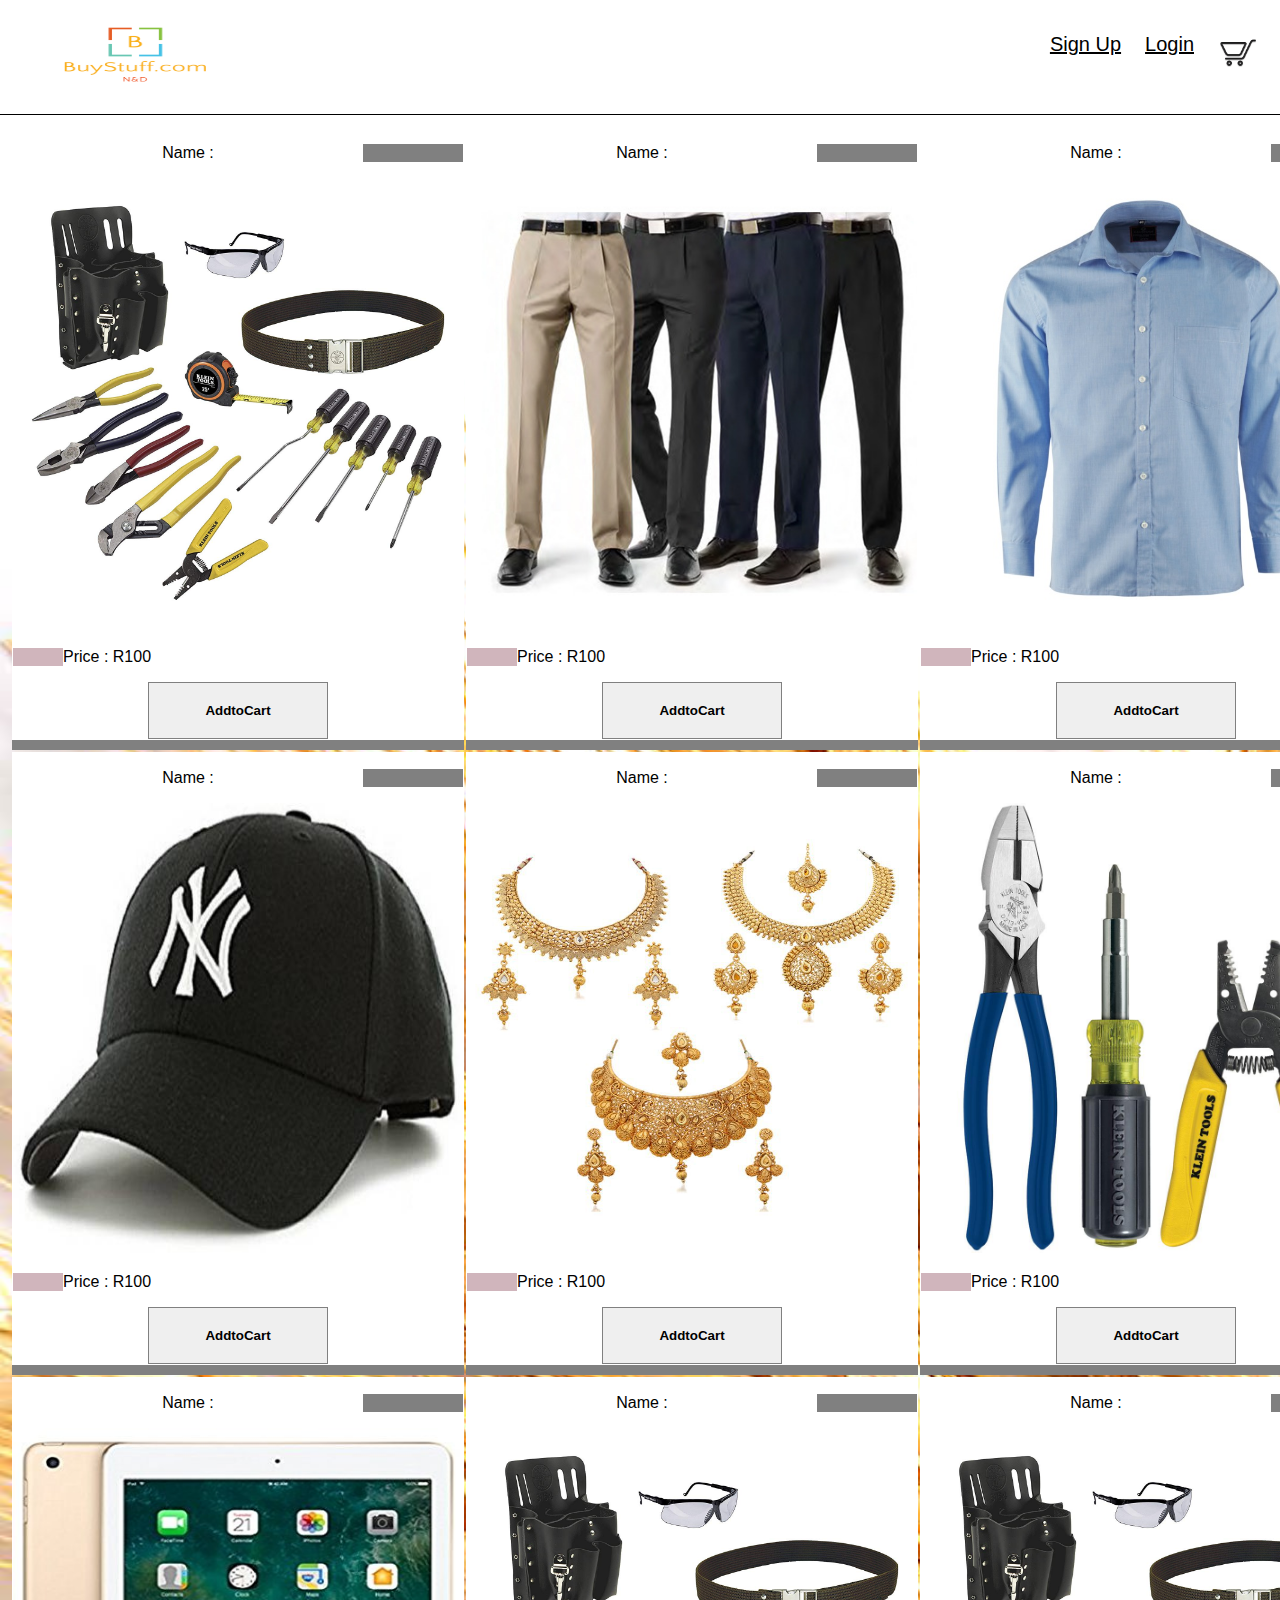
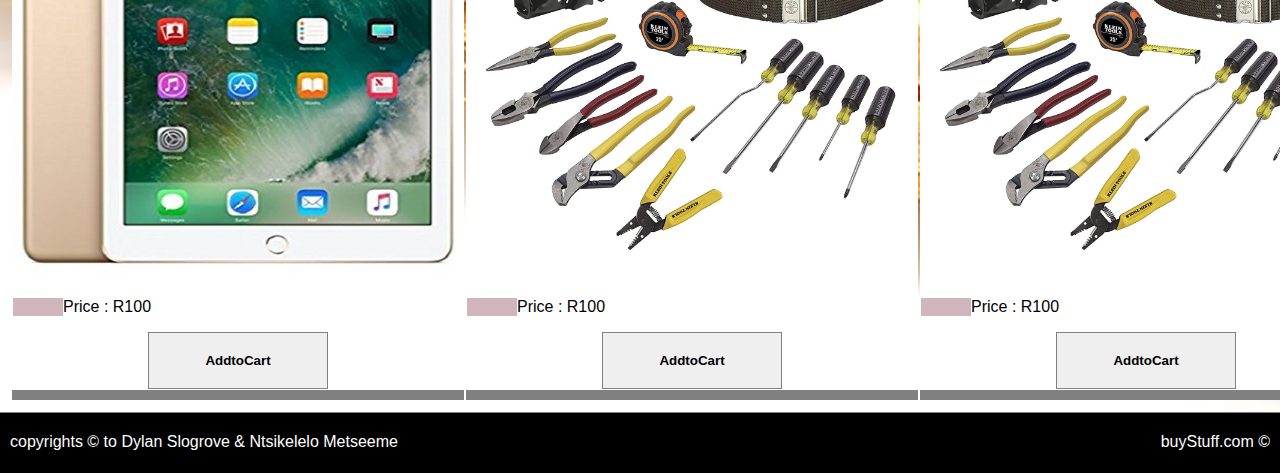
==== index.html @ 4f4c2588 "Front_end" ====
<!DOCTYPE html>
<html>
<head>
    <meta charset="utf-8" />
    <meta http-equiv="X-UA-Compatible" content="IE=edge">
    <title>Home</title>
    <meta name="viewport" content="width=device-width, initial-scale=1">
    <link rel="stylesheet" type="text/css" media="screen" href="css/index.css" />
</head>
<body>
    <div id="head">
        <img src="/img/Screen Shot 2018-10-06 at 23.15.37.png" height="70" width="250">
        <div id="right">
        <a href="signup.html">Sign Up</a> 
        <a href="login.html">Login</a>
        <a href="cart.html"><img  src= "/img/cart-icon-14 (1).png" height="40" ></a>
    </div>
    </div>
    <div id = "page">
        <table>
            <tr>
                    <td><p id = "pname">Name :</p><img src = "/img/818tfvtAGLL._SL1500_.jpg" height="450" width= "450"><p id = "pprice">Price : R100 </p><input type="button" value="AddtoCart" name="1"></td> 
                    <td><p id = "pname">Name :</p><img src = "/img/style-mens-formal-trouser-500x500.jpg" height="450" width= "450"><p id = "pprice">Price : R100 </p><input type="button" value="AddtoCart" name="1"></td> 
                    <td><p id = "pname">Name :</p><img src = "/img/shirt.jpeg" height="450" width= "450"><p id = "pprice">Price : R100 </p><input type="button" value="AddtoCart" name="1"></td> 
                    <td><p id = "pname">Name :</p><img src = "/img/iphones8-plus-x.jpg" height="450" width= "450"><p id = "pprice">Price : R100 </p><input type="button" value="AddtoCart" name="1"></td> 
            <tr>
                    <td><p id = "pname">Name :</p><img src = "/img/free-ny-white-caps-0111-friendskart-original-imaf2zdxxcgn2sph.jpeg" height="450" width= "450"><p id = "pprice">Price : R100 </p><input type="button" value="AddtoCart" name="1"></td> 
                    <td><p id = "pname">Name :</p><img src = "/img/Reeva-Fashion-Jewellery-Golden-Necklace-SDL947515141-1-647cf.jpg" height="450" width= "450"><p id = "pprice">Price : R100 </p><input type="button" value="AddtoCart" name="1"></td> 
                    <td><p id = "pname">Name :</p><img src = "/img/klein-tools-electricians-tool-sets-mpz00050r-64_1000.jpg" height="450" width= "450"><p id = "pprice">Price : R100 </p><input type="button" value="AddtoCart" name="1"></td> 
                    <td><p id = "pname">Name :</p><img src = "/img/818tfvtAGLL._SL1500_.jpg" height="450" width= "450"><p id = "pprice">Price : R100 </p><input type="button" value="AddtoCart" name="1"></td> 

            </tr>  
              <tr>
                    <td><p id = "pname">Name :</p><img src = "/img/51s7SMOXbSL.jpg" height="450" width= "450"><p id = "pprice">Price : R100 </p><input type="button" value="AddtoCart" name="1"></td> 
                    <td><p id = "pname">Name :</p><img src = "/img/818tfvtAGLL._SL1500_.jpg" height="450" width= "450"><p id = "pprice">Price : R100 </p><input type="button" value="AddtoCart" name="1"></td> 
                    <td><p id = "pname">Name :</p><img src = "/img/818tfvtAGLL._SL1500_.jpg" height="450" width= "450"><p id = "pprice">Price : R100 </p><input type="button" value="AddtoCart" name="1"></td> 
                    <td><p id = "pname">Name :</p><img src = "/img/818tfvtAGLL._SL1500_.jpg" height="450" width= "450"><p id = "pprice">Price : R100 </p><input type="button" value="AddtoCart" name="1"></td> 
             </tr>
                </table>
    </div>
    <div id="foot">
            copyrights &copy to Dylan Slogrove & Ntsikelelo Metseeme
            <div id="right">
                buyStuff.com &copy;
        </div>
    </div>  
</body>
</html>
---- css/index.css ----
*
{
    box-sizing: border-box;
    font-family: sans-serif;
}
body
{
    margin: 0;
    padding: 0;
    margin: 0px;
    padding: 0px;
    background: url("/img/wheat_1.jpg") no-repeat;
    font-family: sans-serif;
    background-size: cover ;
    background-position: center;
}
#head
{
    background-color: white;
    padding: 20px 10px;
    border-bottom: 1px solid black;
}
#head a
{
    float: left;
    color: black;
    text-align: center;
    font-size: 20px;
    padding: 12px;
    line-height: 25px;
}
#head h1
{
    font-size: 25px;
}
#right
{
    float: right;
    top: 0%;
    position: relative;
}
#head a:hover
{
    background: brown;
    border-radius: 10%;
    color: white;
}
#head a:active
{
    background:darkcyan ;
    border-radius: 1%;
    color: white;
}
table
{
    padding: 10px;
    border-bottom: 1px solid gray;
}
table td
{
    text-align: center;
    position: relative;
    border-bottom: 1px solid gray;
    background: white;
    border-bottom: 10px solid grey;
 
}
#foot
{
    bottom: 2%;
    background-color: black;
    padding: 20px 10px;
    border-bottom: 2px solid black;
    position: relative;
    color: white;
}
table td input[type="button"]
{
    width: 40%;
    font-weight: bold;
    border: 1px solid gray;
    padding: 20px;
}
table td input[type="button"]:hover
{
    width: 40%;
    font-weight: bold;
    border: 1px solid gray;
    padding: 20px;
    background: brown;
    color: white;
}

#pname
{
  
    border-right: 100px solid grey;
    color: black;
}
#pprice
{
    border-left: 50px solid rgb(100,11,34,0.3);
    text-align: left;
    color: black;
}
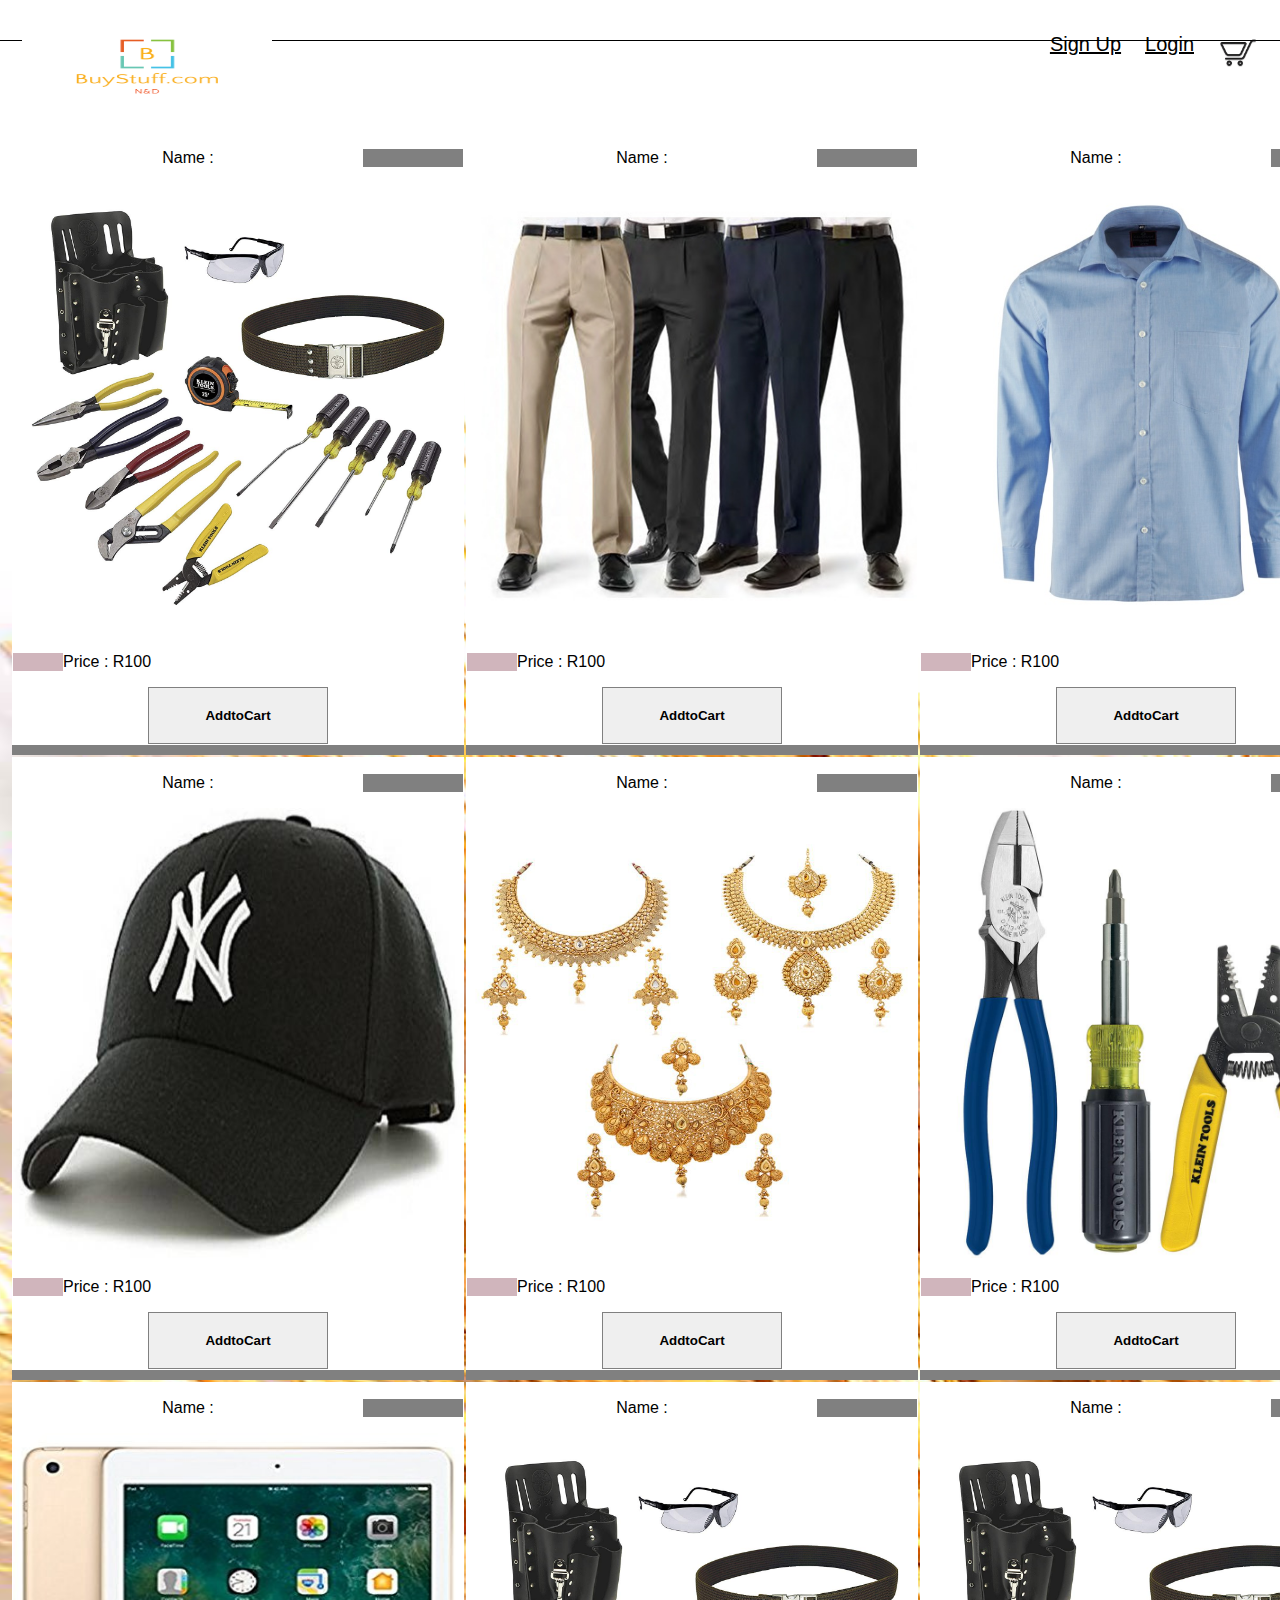
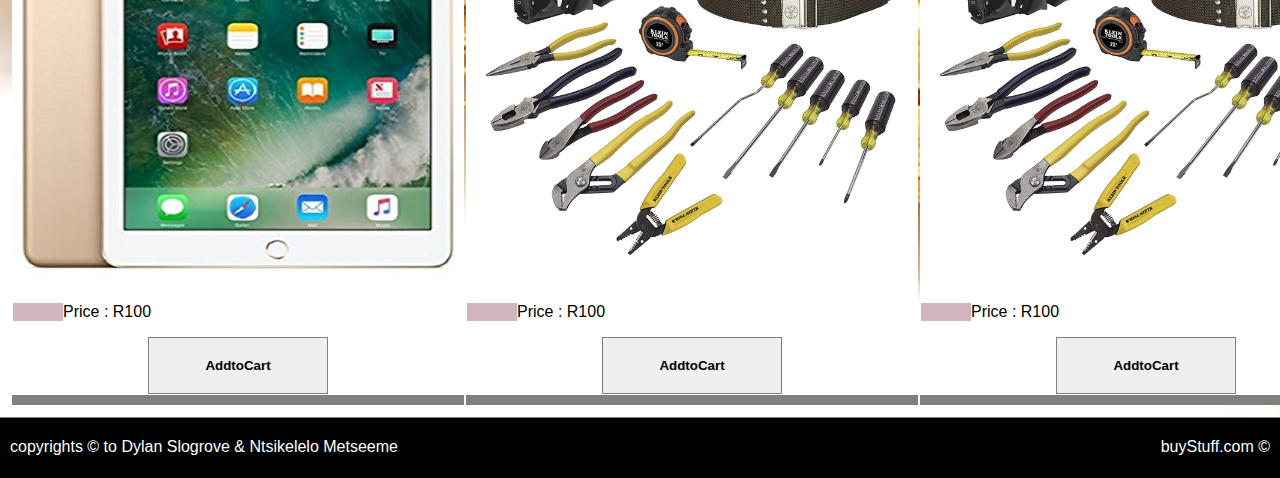
==== commit 59f0b4ca: "added link to website icon" ====
--- a/index.html
+++ b/index.html
@@ -9,7 +9,7 @@
 </head>
 <body>
     <div id="head">
-        <img src="/img/Screen Shot 2018-10-06 at 23.15.37.png" height="70" width="250">
+        <a href="index.html"><img src="/img/Screen Shot 2018-10-06 at 23.15.37.png" height="70" width="250"></a>
         <div id="right">
         <a href="signup.html">Sign Up</a> 
         <a href="login.html">Login</a>
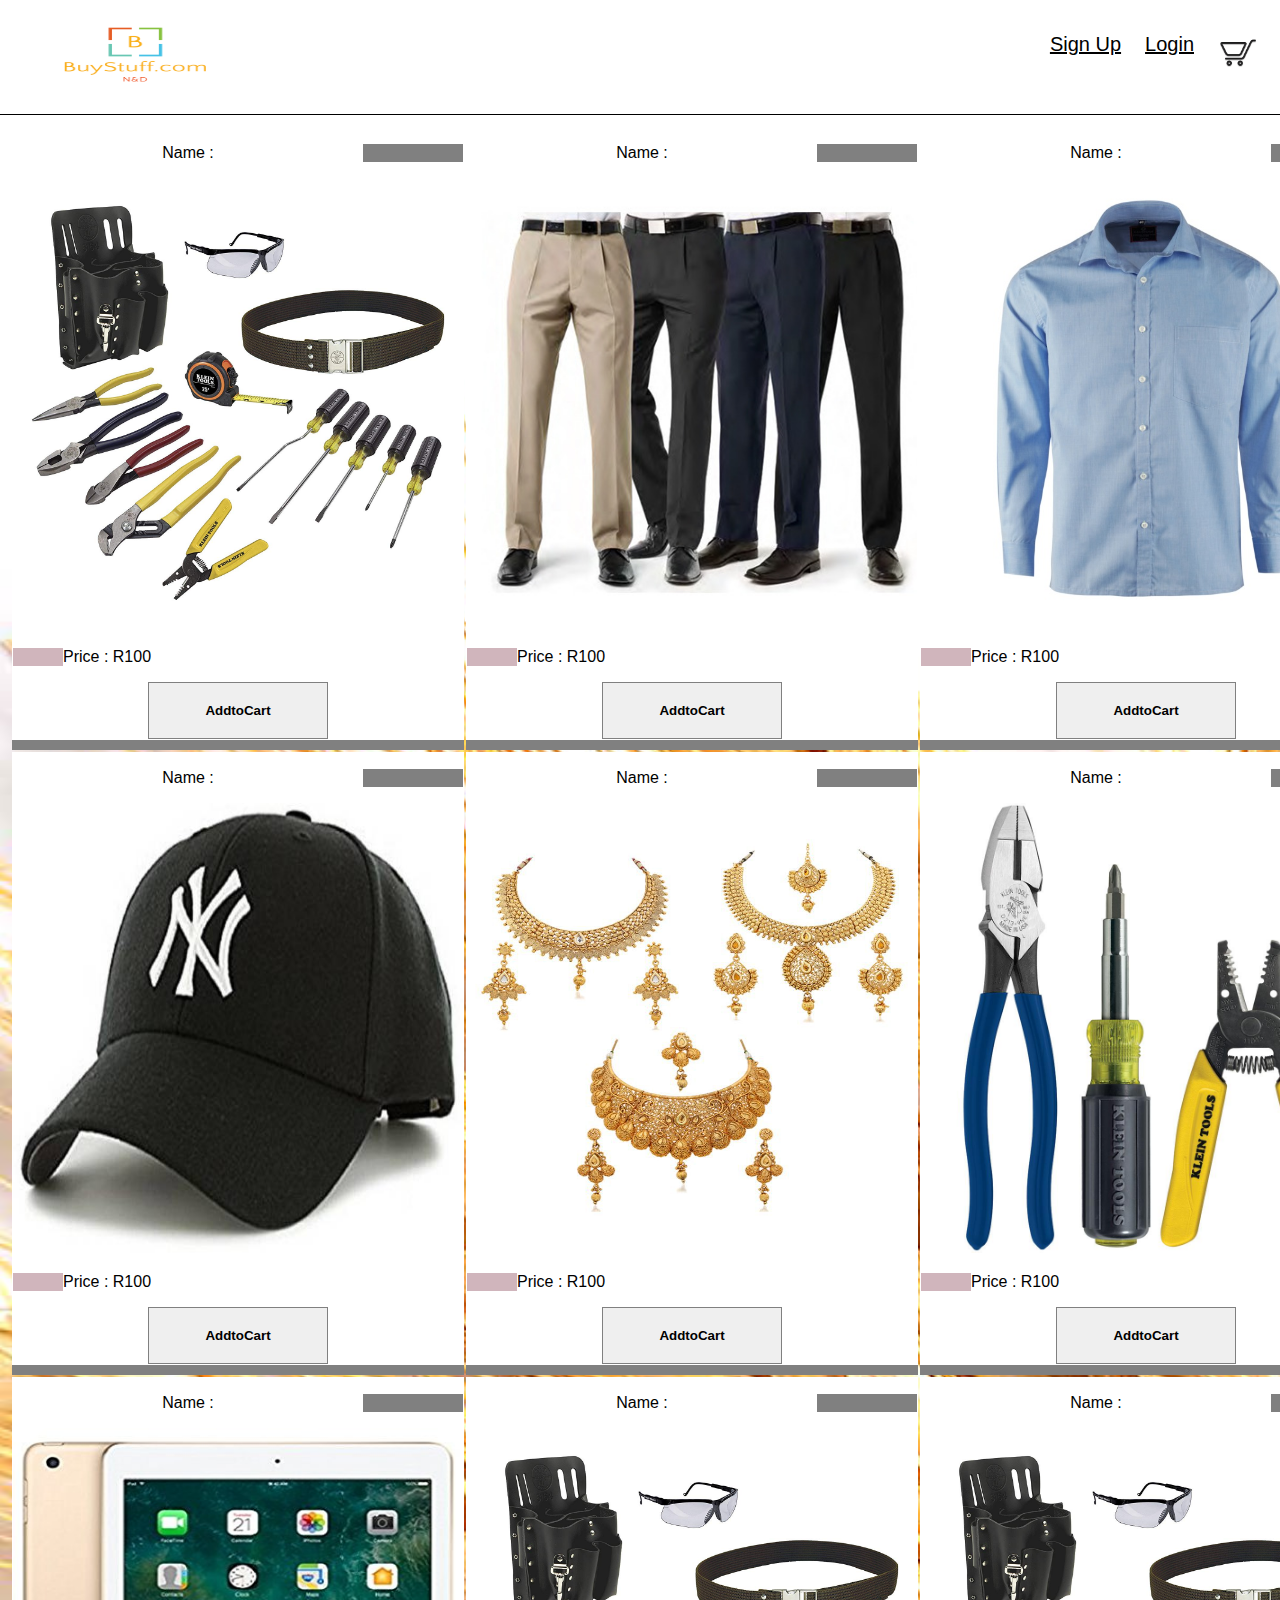
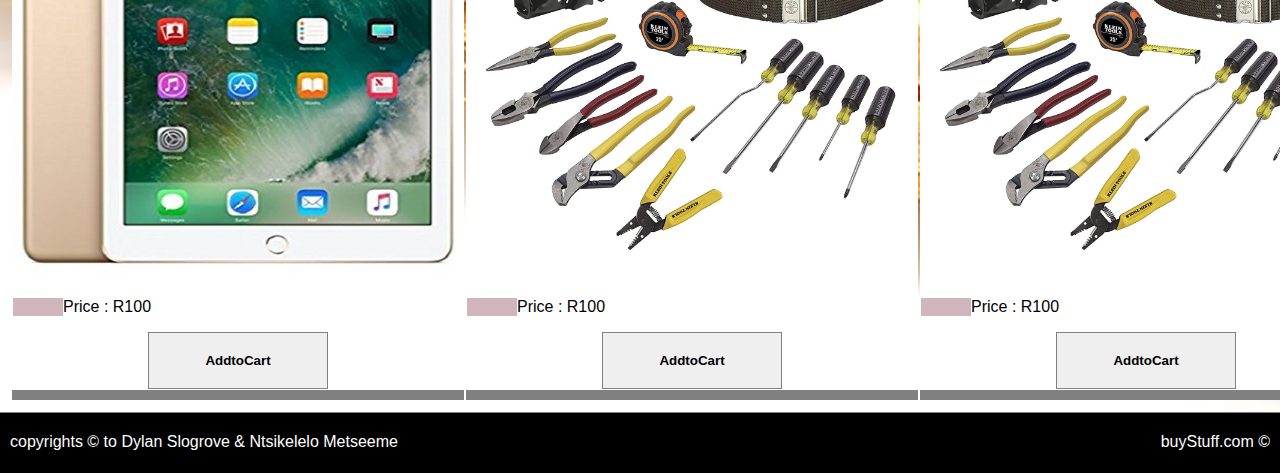
==== commit 24a0e358: "Revert top left image link" ====
--- a/index.html
+++ b/index.html
@@ -9,7 +9,7 @@
 </head>
 <body>
     <div id="head">
-        <a href="index.html"><img src="/img/Screen Shot 2018-10-06 at 23.15.37.png" height="70" width="250"></a>
+        <img src="/img/Screen Shot 2018-10-06 at 23.15.37.png" height="70" width="250">
         <div id="right">
         <a href="signup.html">Sign Up</a> 
         <a href="login.html">Login</a>
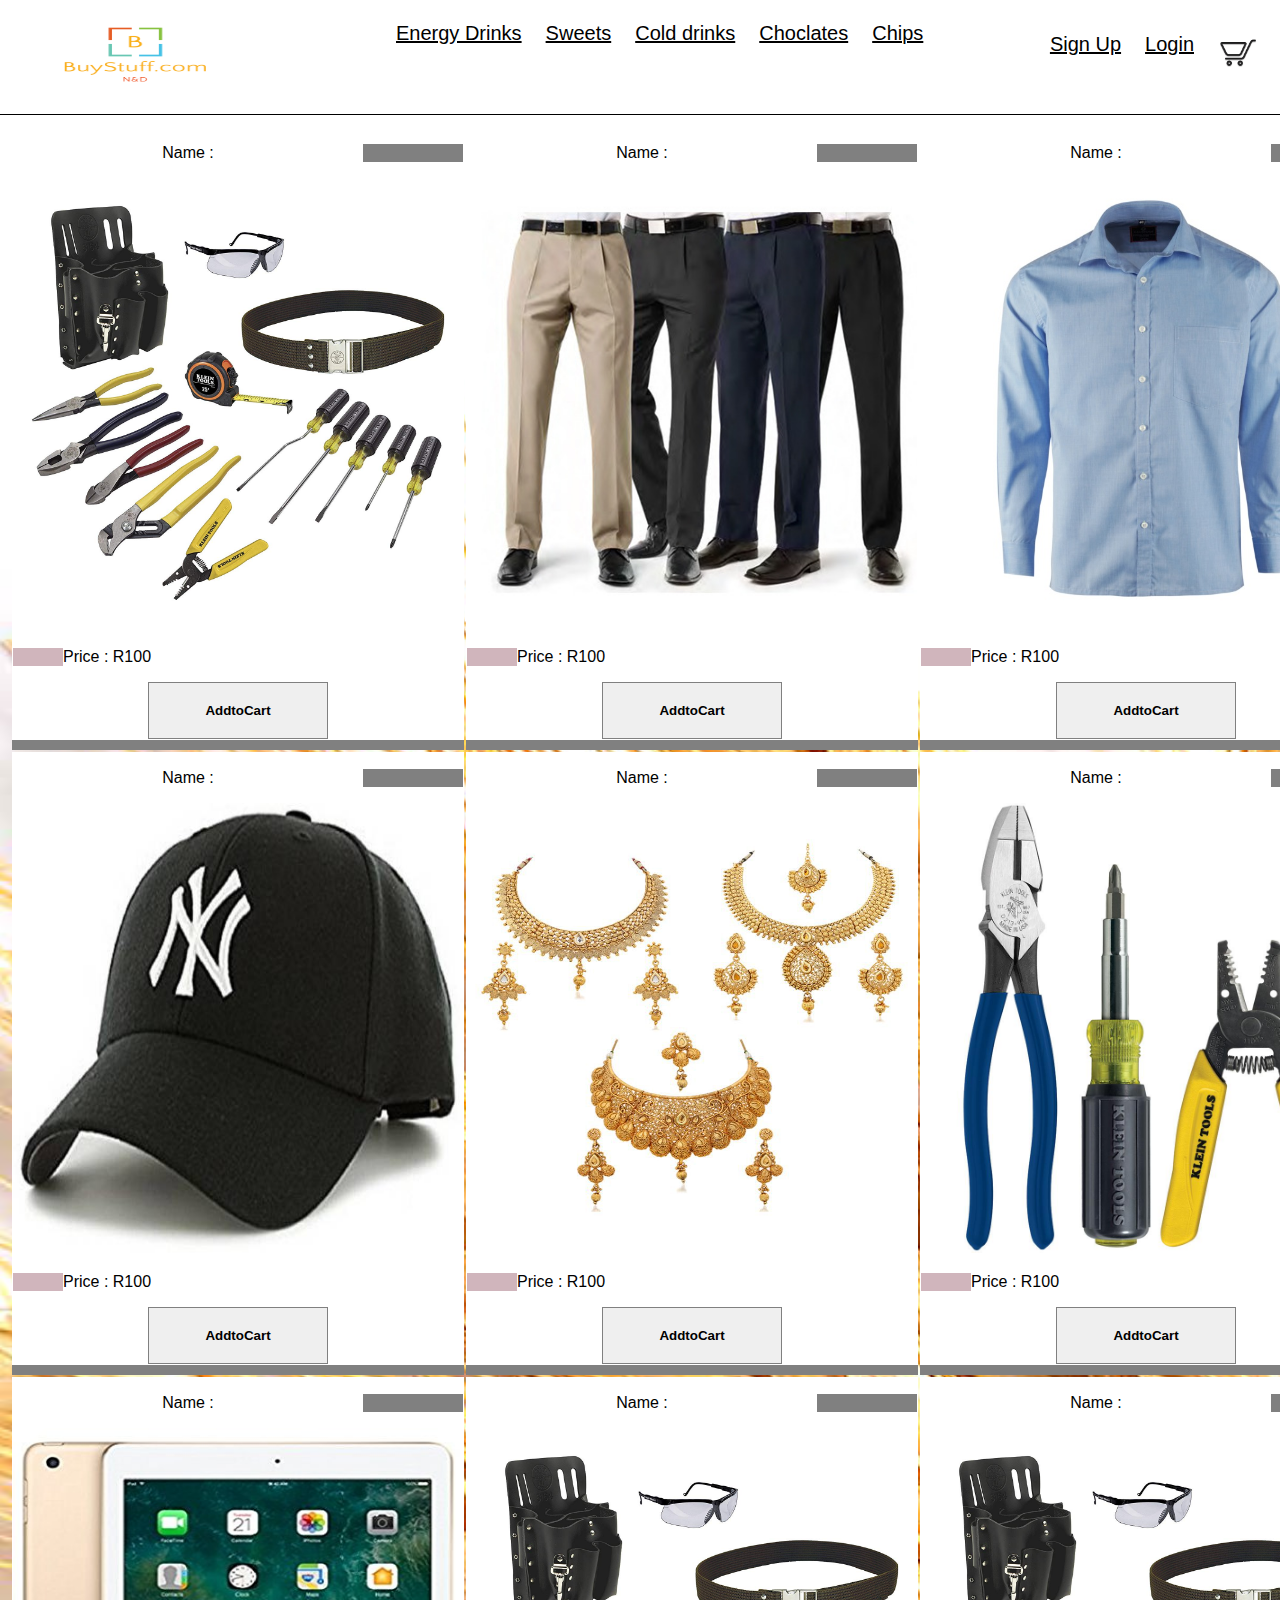
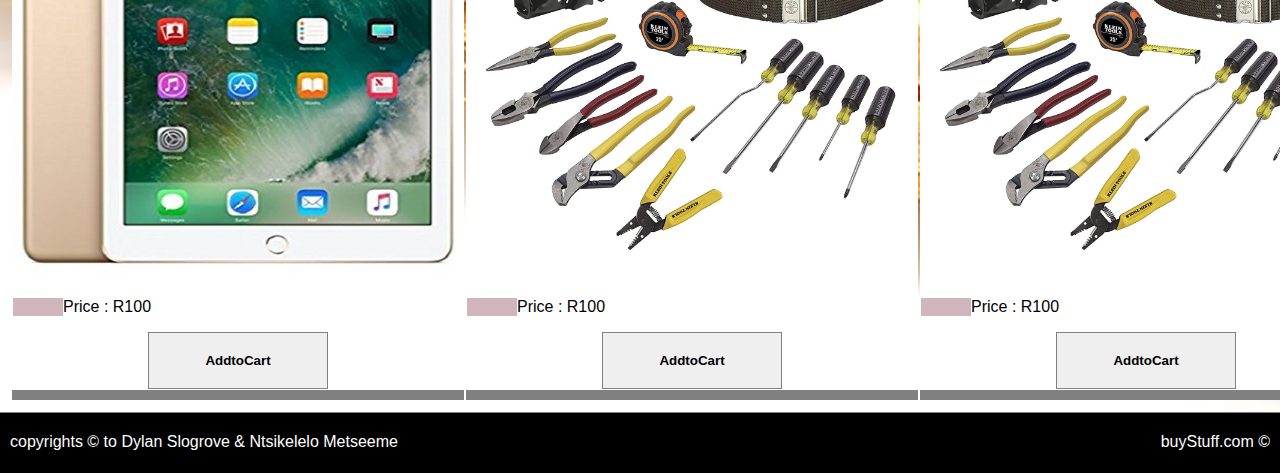
==== commit af325d27: "catagor" ====
--- a/index.html
+++ b/index.html
@@ -10,6 +10,14 @@
 <body>
     <div id="head">
         <img src="/img/Screen Shot 2018-10-06 at 23.15.37.png" height="70" width="250">
+        <div id = "catag">
+           
+                    <a href="">Energy Drinks</a>
+                    <a href="">Sweets</a></td>
+                    <a href="">Cold drinks</a>
+                    <a href="">Choclates</a>
+                    <a href="">Chips</a>
+        </div>
         <div id="right">
         <a href="signup.html">Sign Up</a> 
         <a href="login.html">Login</a>
--- a/css/index.css
+++ b/css/index.css
@@ -102,4 +102,14 @@
     border-left: 50px solid rgb(100,11,34,0.3);
     text-align: left;
     color: black;
+}
+#catag 
+{
+    border : none;
+    color : white;
+    background:white;
+    float: left;
+    left:30%;
+    top:1%;
+    position: absolute;
 }